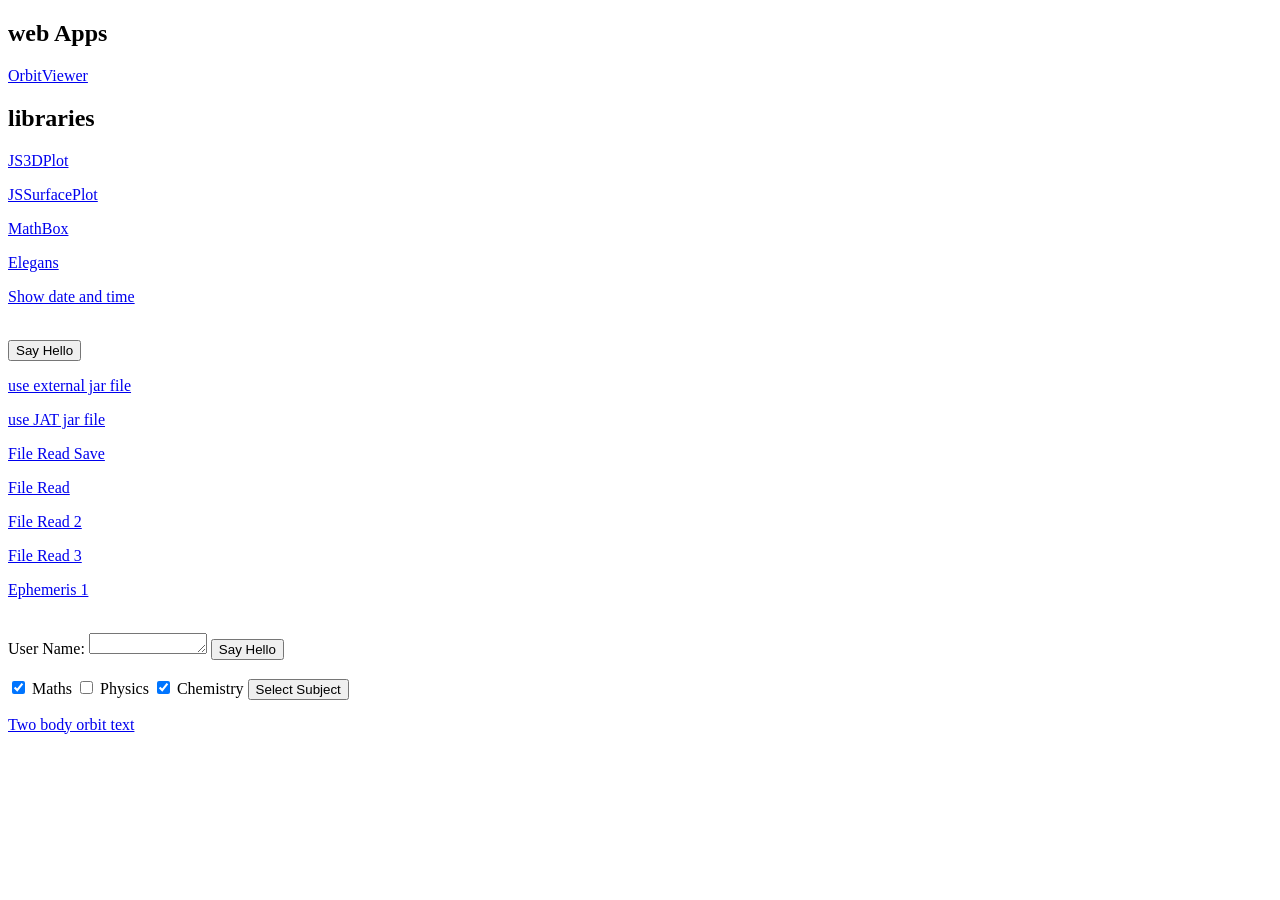
==== WebContent/index.html @ c7449682 "initial import from JATServlet, remove duplicate webapps folder, combine JATnet html and JATServlet " ====
<!DOCTYPE html PUBLIC "-//W3C//DTD HTML 4.01 Transitional//EN" "http://www.w3.org/TR/html4/loose.dtd">
<html>
<head>
<meta http-equiv="Content-Type" content="text/html; charset=UTF-8">

<title>JAT Servlet</title>

<script src="libjs/jquery-2.1.1.js"></script>

<script>
	$(document).ready(function() {
		$('#message-button').click(function() {
			//alert('clicked');
			$.get('/JATServlet/ButtonPress', function(responseText) {
				$('#message').text(responseText);
			});
		});
		$('#messageParam-button').click(function() {
			var UserName = document.getElementById('userName').value;
			//alert(UserName);
			$.get('/JATServlet/ButtonPressParam', {
				userName : UserName,
				time : "2pm"
			}, function(responseText) {
				$('#messageParam').text(responseText);
			});
		});
	});
</script>


</head>

<body bgcolor="white">

	<h2>web Apps</h2>
	<p>
		<a href="orbitViewer/orbitViewer.html" target="_parent">OrbitViewer</a>
	</p>

	<h2>libraries</h2>
	<p>
		<a href="JS3DPlot/index.html">JS3DPlot</a>
	</p>
	<p>
		<a href="JSSurfacePlot/index.html">JSSurfacePlot</a>
	</p>
	<p>
		<a href="MathBox">MathBox</a>
	</p>
	<p>
		<a href="Elegans">Elegans</a>
	</p>

	<p>
		<a href="HelloWorldLink">Show date and time</a>
	</p>
	<br>
	<button id="message-button">Say Hello</button>
	<br>
	<div id="message"></div>
	<p>
		<a href="UseJarLink">use external jar file</a>
	</p>
	<p>
		<a href="JulianDateLink">use JAT jar file</a>
	</p>
	<p>
		<a href="FileReadSaveLink">File Read Save</a>
	</p>
	<p>
		<a href="FileReadLink">File Read</a>
	</p>
	<p>
		<a href="FileReadLink2">File Read 2</a>
	</p>
	<p>
		<a href="FileReadLink3">File Read 3</a>
	</p>
	<p>
		<a href="Ephemeris1Link">Ephemeris 1</a>
	</p>
	<br> User Name:
	<textarea rows="1" cols="12" name="userName" id="userName"></textarea>
	<button id="messageParam-button">Say Hello</button>
	<br>
	<div id="messageParam"></div>
	<br>

	<form action="CheckBox" method="POST" target="_blank">
		<input type="checkbox" name="maths" checked="checked" /> Maths <input
			type="checkbox" name="physics" /> Physics <input type="checkbox"
			name="chemistry" checked="checked" /> Chemistry <input type="submit"
			value="Select Subject" />
	</form>
	<p>
		<a href="TwoBodyTextLink">Two body orbit text</a>
	</p>

</body>
</html>
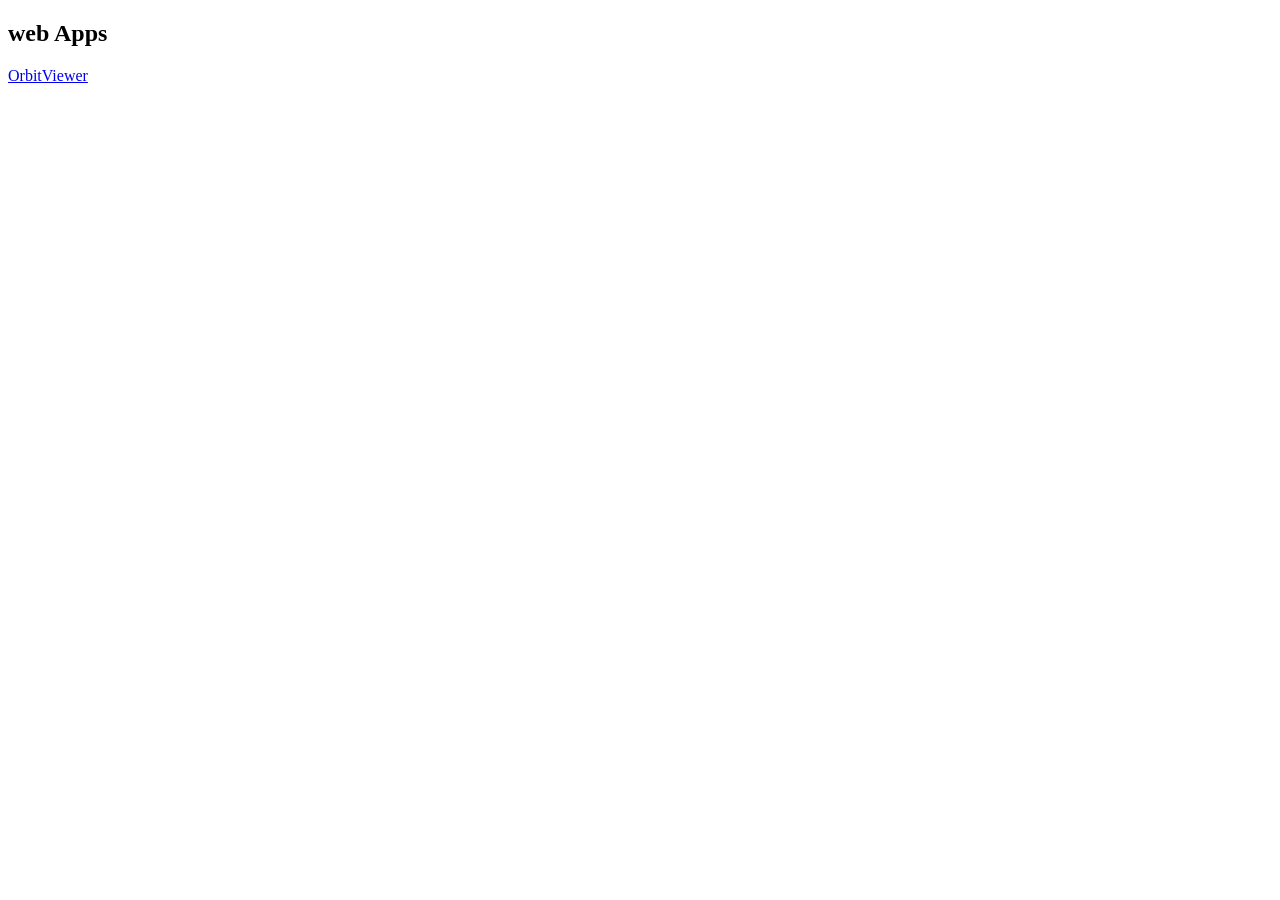
==== commit 98566615: "move developmental html to JATnetExperimental" ====
--- a/WebContent/index.html
+++ b/WebContent/index.html
@@ -6,27 +6,6 @@
 <title>JAT Servlet</title>
 
 <script src="libjs/jquery-2.1.1.js"></script>
-
-<script>
-	$(document).ready(function() {
-		$('#message-button').click(function() {
-			//alert('clicked');
-			$.get('/JATServlet/ButtonPress', function(responseText) {
-				$('#message').text(responseText);
-			});
-		});
-		$('#messageParam-button').click(function() {
-			var UserName = document.getElementById('userName').value;
-			//alert(UserName);
-			$.get('/JATServlet/ButtonPressParam', {
-				userName : UserName,
-				time : "2pm"
-			}, function(responseText) {
-				$('#messageParam').text(responseText);
-			});
-		});
-	});
-</script>
 
 
 </head>
@@ -38,64 +17,5 @@
 		<a href="orbitViewer/orbitViewer.html" target="_parent">OrbitViewer</a>
 	</p>
 
-	<h2>libraries</h2>
-	<p>
-		<a href="JS3DPlot/index.html">JS3DPlot</a>
-	</p>
-	<p>
-		<a href="JSSurfacePlot/index.html">JSSurfacePlot</a>
-	</p>
-	<p>
-		<a href="MathBox">MathBox</a>
-	</p>
-	<p>
-		<a href="Elegans">Elegans</a>
-	</p>
-
-	<p>
-		<a href="HelloWorldLink">Show date and time</a>
-	</p>
-	<br>
-	<button id="message-button">Say Hello</button>
-	<br>
-	<div id="message"></div>
-	<p>
-		<a href="UseJarLink">use external jar file</a>
-	</p>
-	<p>
-		<a href="JulianDateLink">use JAT jar file</a>
-	</p>
-	<p>
-		<a href="FileReadSaveLink">File Read Save</a>
-	</p>
-	<p>
-		<a href="FileReadLink">File Read</a>
-	</p>
-	<p>
-		<a href="FileReadLink2">File Read 2</a>
-	</p>
-	<p>
-		<a href="FileReadLink3">File Read 3</a>
-	</p>
-	<p>
-		<a href="Ephemeris1Link">Ephemeris 1</a>
-	</p>
-	<br> User Name:
-	<textarea rows="1" cols="12" name="userName" id="userName"></textarea>
-	<button id="messageParam-button">Say Hello</button>
-	<br>
-	<div id="messageParam"></div>
-	<br>
-
-	<form action="CheckBox" method="POST" target="_blank">
-		<input type="checkbox" name="maths" checked="checked" /> Maths <input
-			type="checkbox" name="physics" /> Physics <input type="checkbox"
-			name="chemistry" checked="checked" /> Chemistry <input type="submit"
-			value="Select Subject" />
-	</form>
-	<p>
-		<a href="TwoBodyTextLink">Two body orbit text</a>
-	</p>
-
 </body>
 </html>
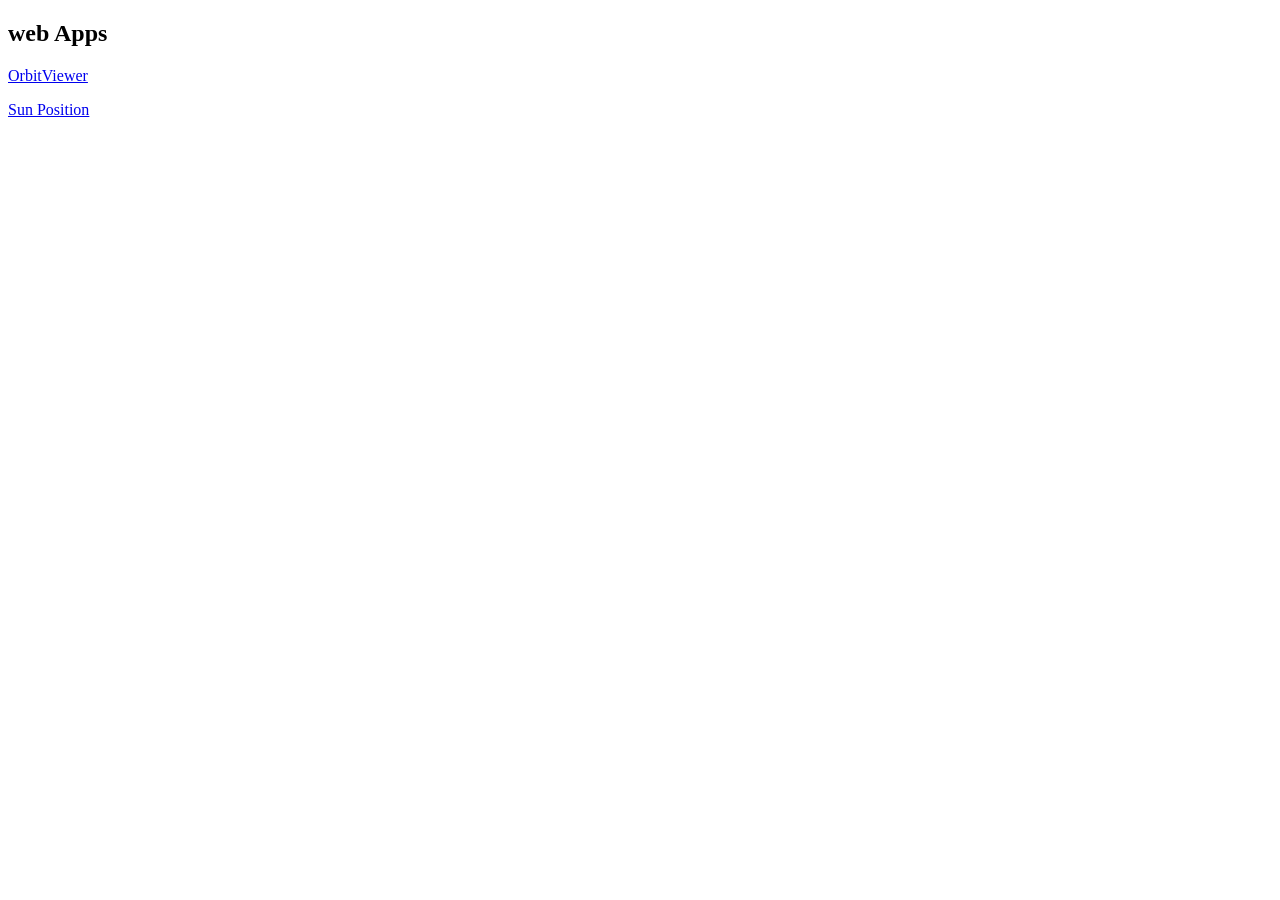
==== commit ea4d4ace: "create servlet for sun position" ====
--- a/WebContent/index.html
+++ b/WebContent/index.html
@@ -4,8 +4,6 @@
 <meta http-equiv="Content-Type" content="text/html; charset=UTF-8">
 
 <title>JAT Servlet</title>
-
-<script src="libjs/jquery-2.1.1.js"></script>
 
 
 </head>
@@ -16,6 +14,9 @@
 	<p>
 		<a href="orbitViewer/orbitViewer.html" target="_parent">OrbitViewer</a>
 	</p>
+	<p>
+		<a href="sunPosition/sunPosition.html" target="_parent">Sun Position</a>
+	</p>
 
 </body>
 </html>
